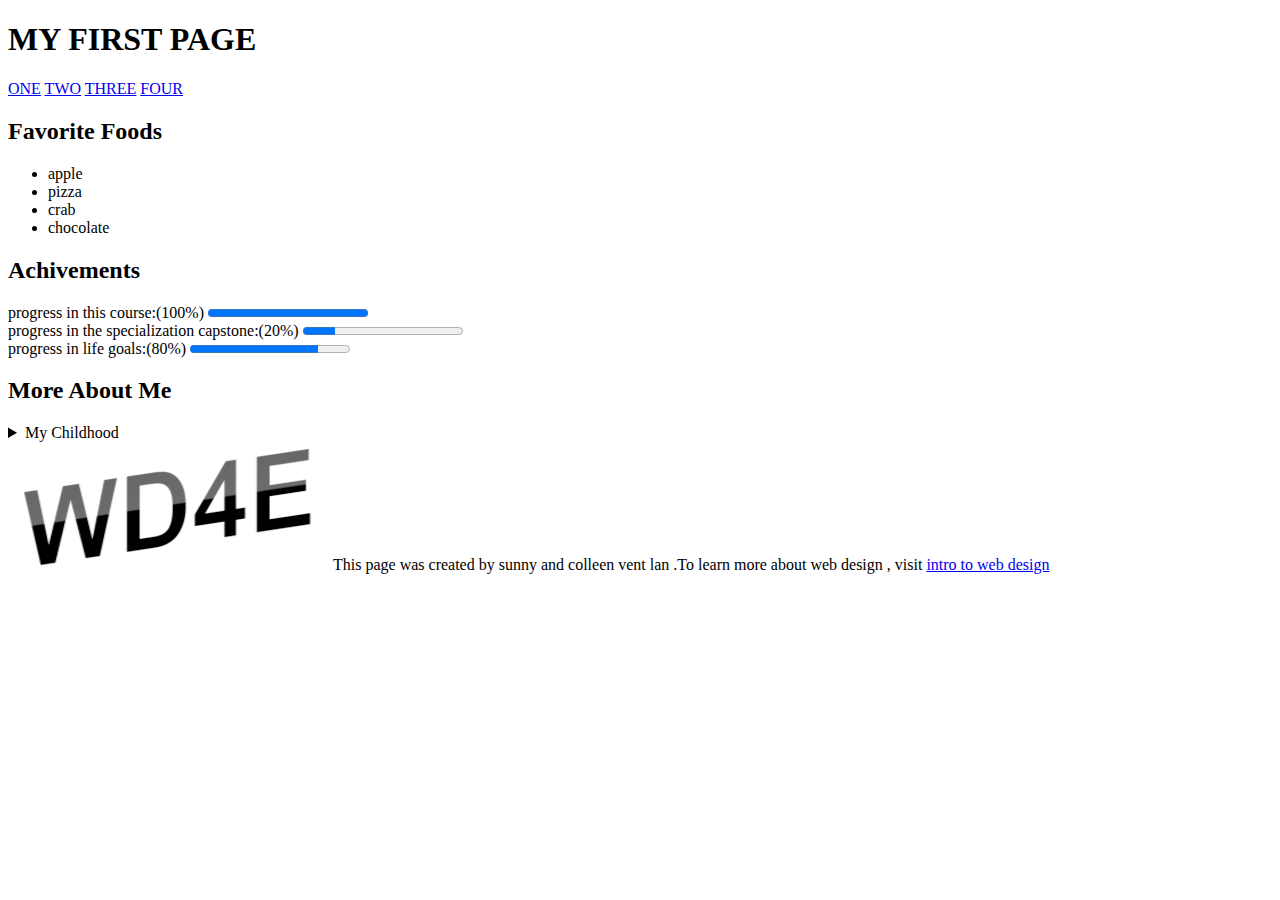
==== new/index.html @ fad89090 "my first page" ====
<!DOCTYPE html>
<html>
<head>
	<meta charset="utf-8">
	<title>new page</title>

</head>
<body>
	<h1>MY FIRST PAGE</h1>
	<nav>
		<a href="https://www.coursera.org/learn/html/peer/hIMvz/final-project">ONE</a>
			<a href="https://www.coursera.org/learn/html/peer/hIMvz/final-project">TWO</a>
				<a href="https://www.coursera.org/learn/html/peer/hIMvz/final-project">THREE</a>
					<a href="https://www.coursera.org/learn/html/peer/hIMvz/final-project">FOUR</a>
	
	</nav>
	<h2> Favorite Foods</h2>
	<ul>
		<li>apple</li>
		<li>pizza</li>
		<li>crab</li>
		<li>chocolate</li>
	</ul>
	<h2>Achivements</h2>
	<label for="file">progress in this course:(100%)</label>
        <progress id="file" value="100" max="100"> 100% </progress><br>

    <label for="file">progress in the specialization capstone:(20%)</label>
        <progress id="file" value="20" max="100"> 20% </progress><br>

    <label for="file">progress in life goals:(80%)</label>
        <progress id="file" value="80" max="100"> 80% </progress>

    <h2>More About Me</h2>
     <details>
        <summary>My Childhood</summary>
            <p>I never talk about my childhood because it was not awesome like other have i always heard that childhood time is like golden period of the lyf but in my case my collage lyf is more happier than the childhood no disturbane no questioning doing whataver i want no family pressure  fully freedom . Thats all thanks</p>
    </details>
    <a href="http://intro-webdesign.com" target="blank"><img src="newlogo.png" alt="logo"></a>This page was created by sunny and colleen vent lan .To learn more about web design , visit <a href="http://intro-webdesign.com/html5-plain.html">intro to web design</a>




</body>
</html>
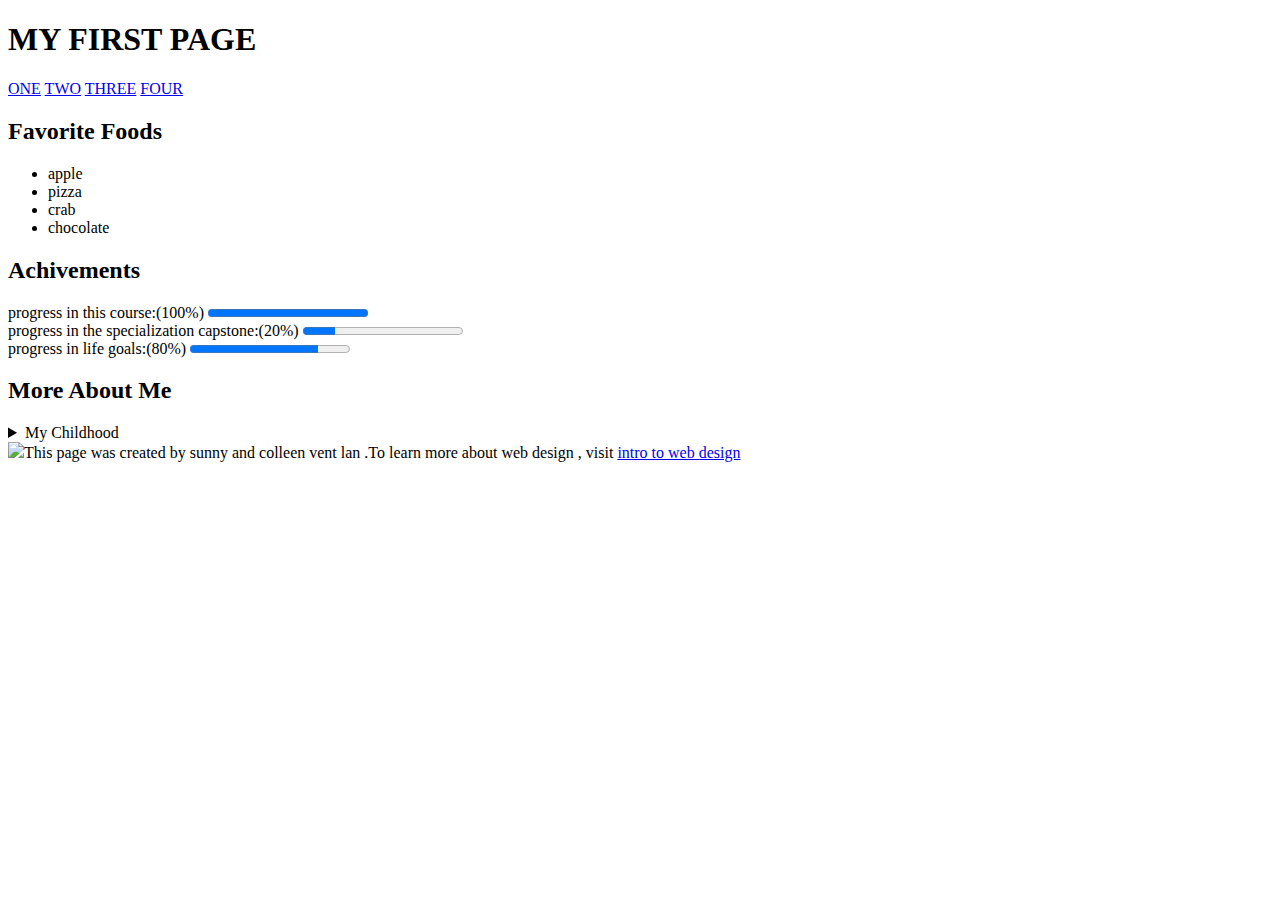
==== commit 4fd930a4: "c" ====
--- a/new/index.html
+++ b/new/index.html
@@ -36,7 +36,7 @@
         <summary>My Childhood</summary>
             <p>I never talk about my childhood because it was not awesome like other have i always heard that childhood time is like golden period of the lyf but in my case my collage lyf is more happier than the childhood no disturbane no questioning doing whataver i want no family pressure  fully freedom . Thats all thanks</p>
     </details>
-    <a href="http://intro-webdesign.com" target="blank"><img src="newlogo.png" alt="logo"></a>This page was created by sunny and colleen vent lan .To learn more about web design , visit <a href="http://intro-webdesign.com/html5-plain.html">intro to web design</a>
+    <a href="http://intro-webdesign.com" target="blank"><img src="http://www.intro-webdesign.com/images/newlogo.png"></a>This page was created by sunny and colleen vent lan .To learn more about web design , visit <a href=" http://intro-webdesign.com">intro to web design</a>
 
 
 
